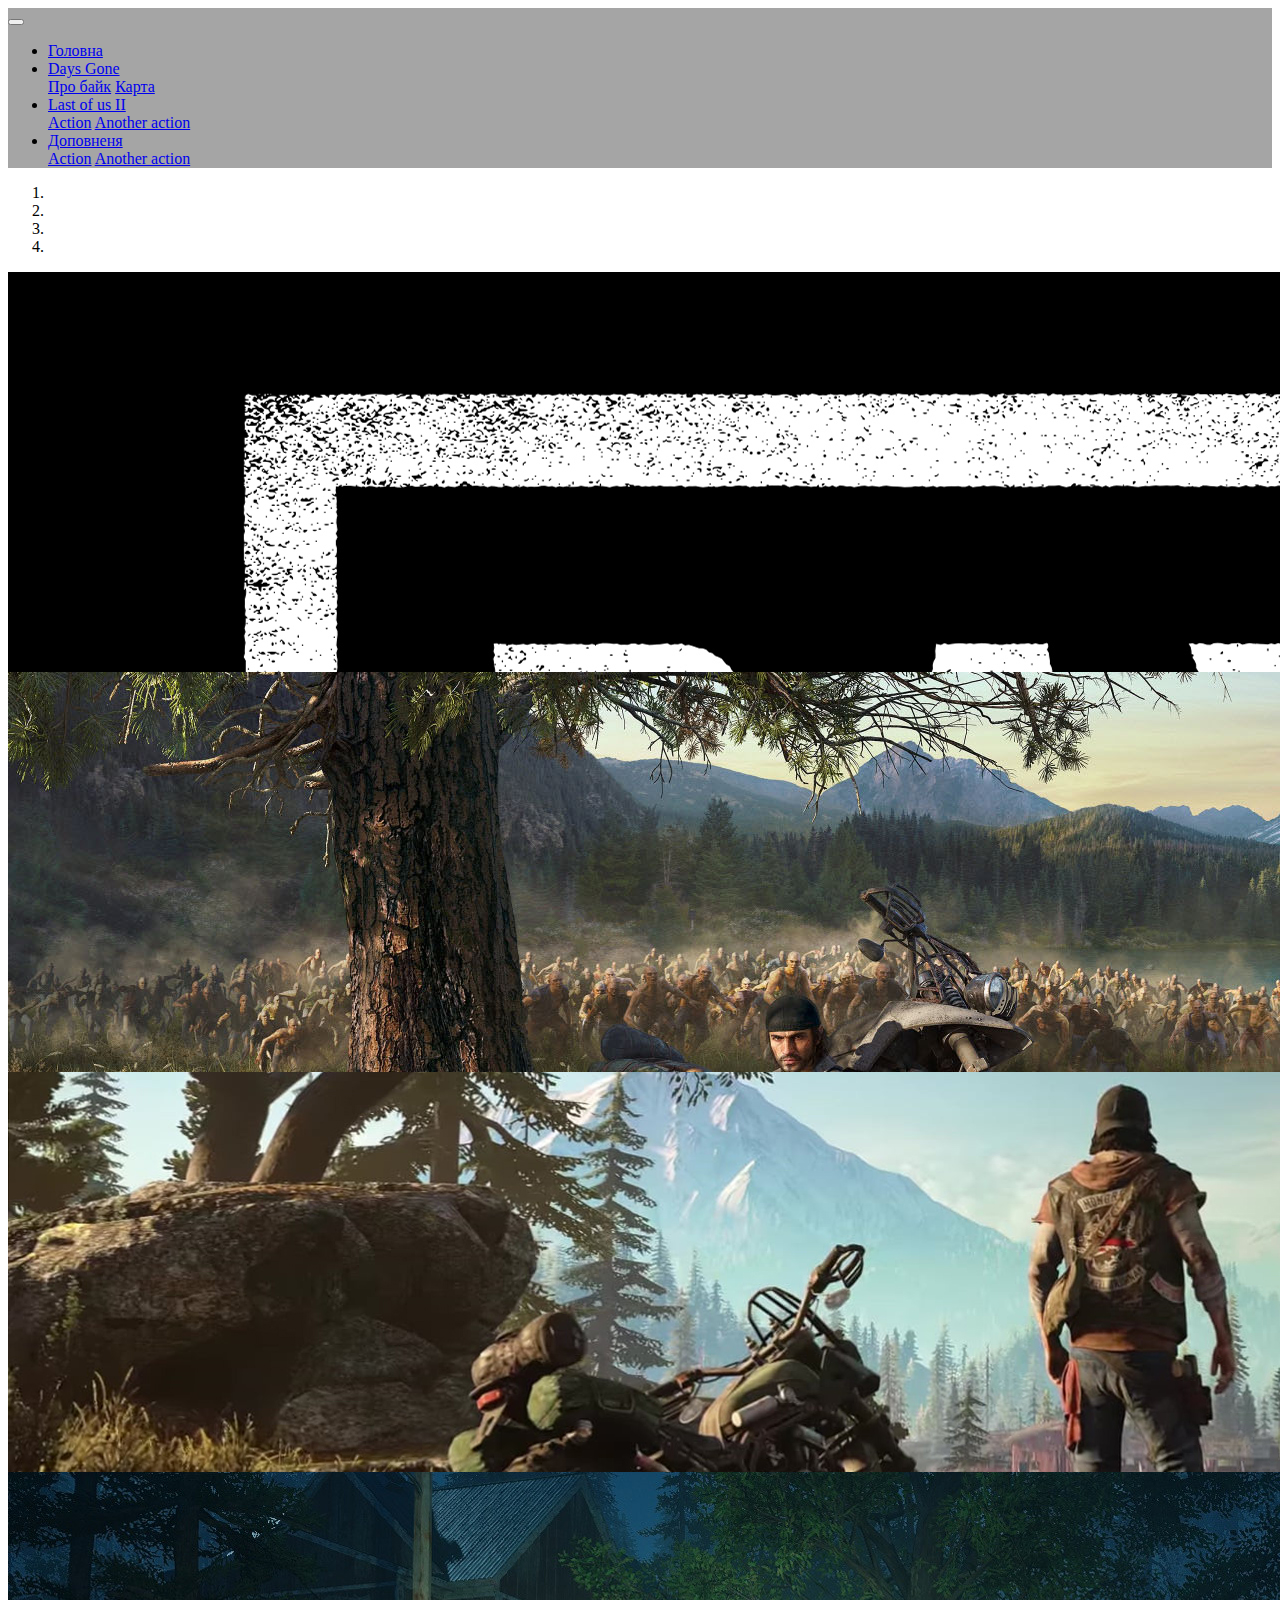
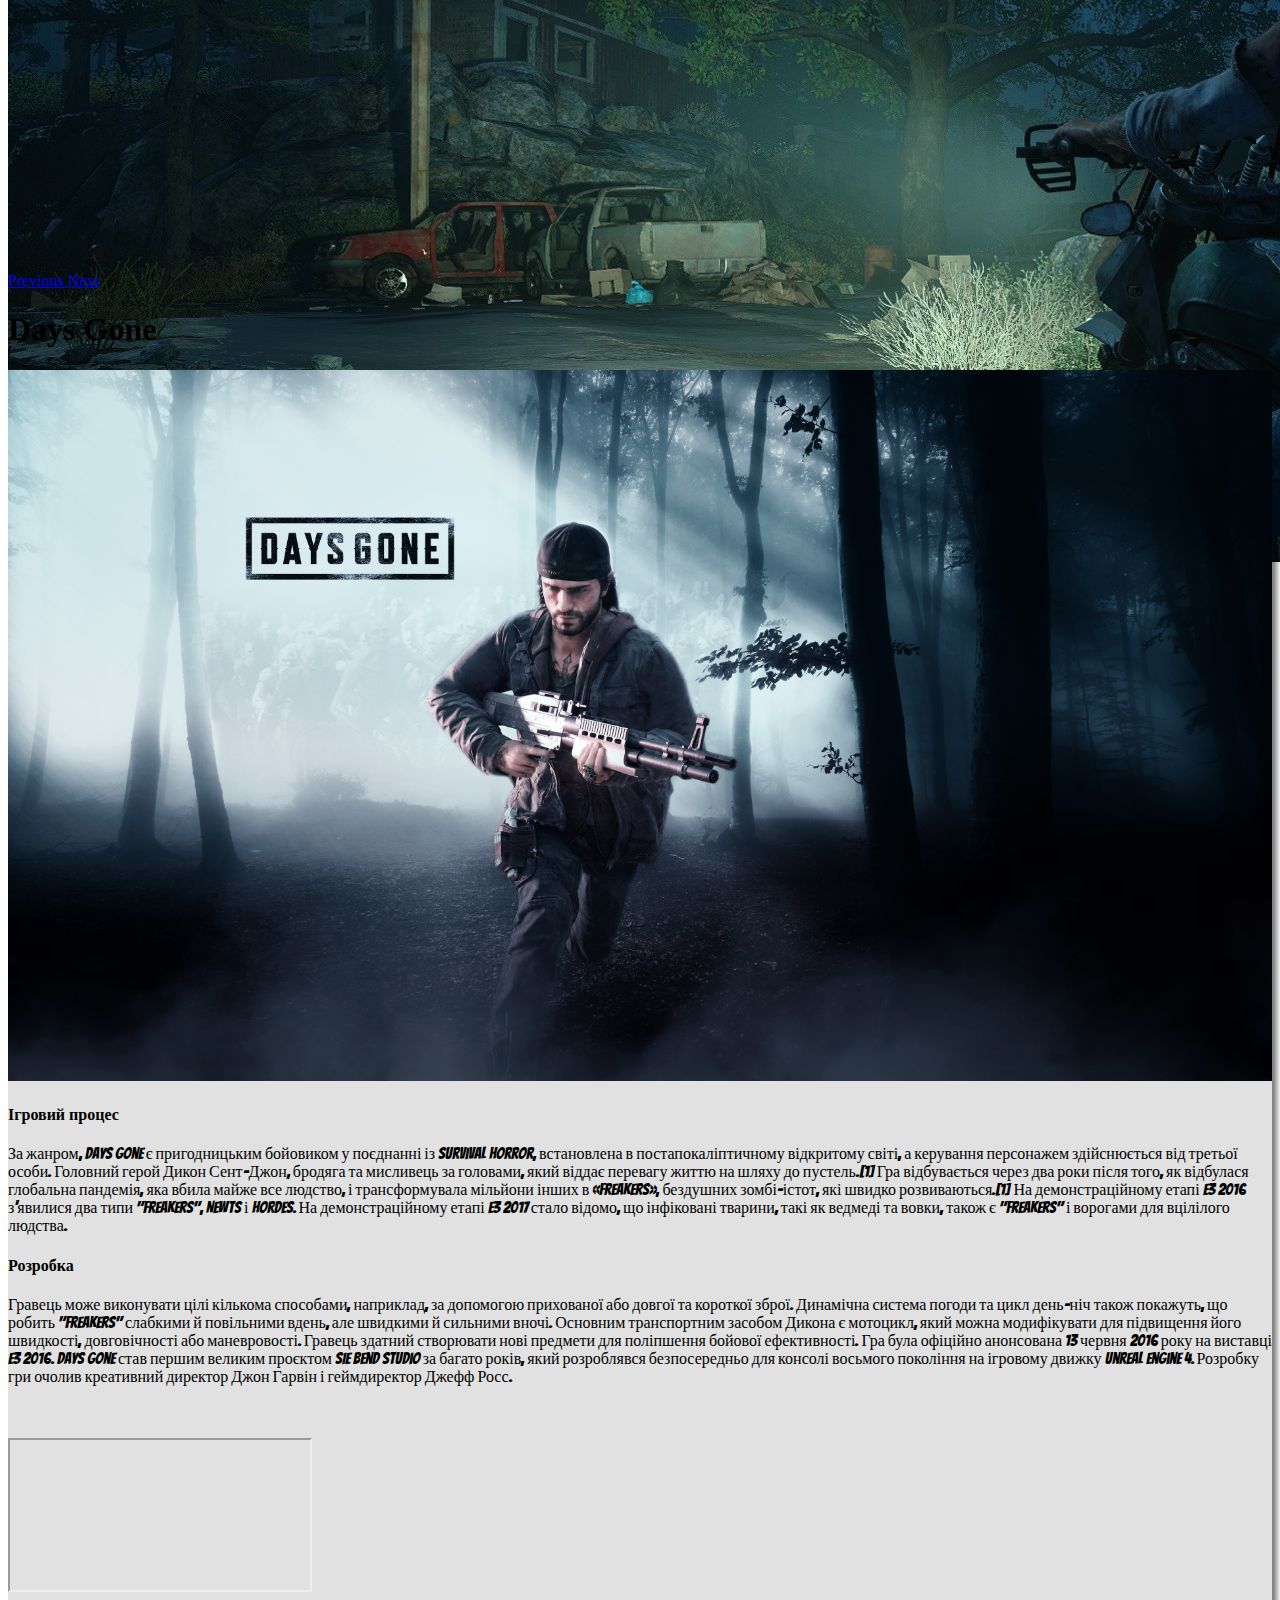
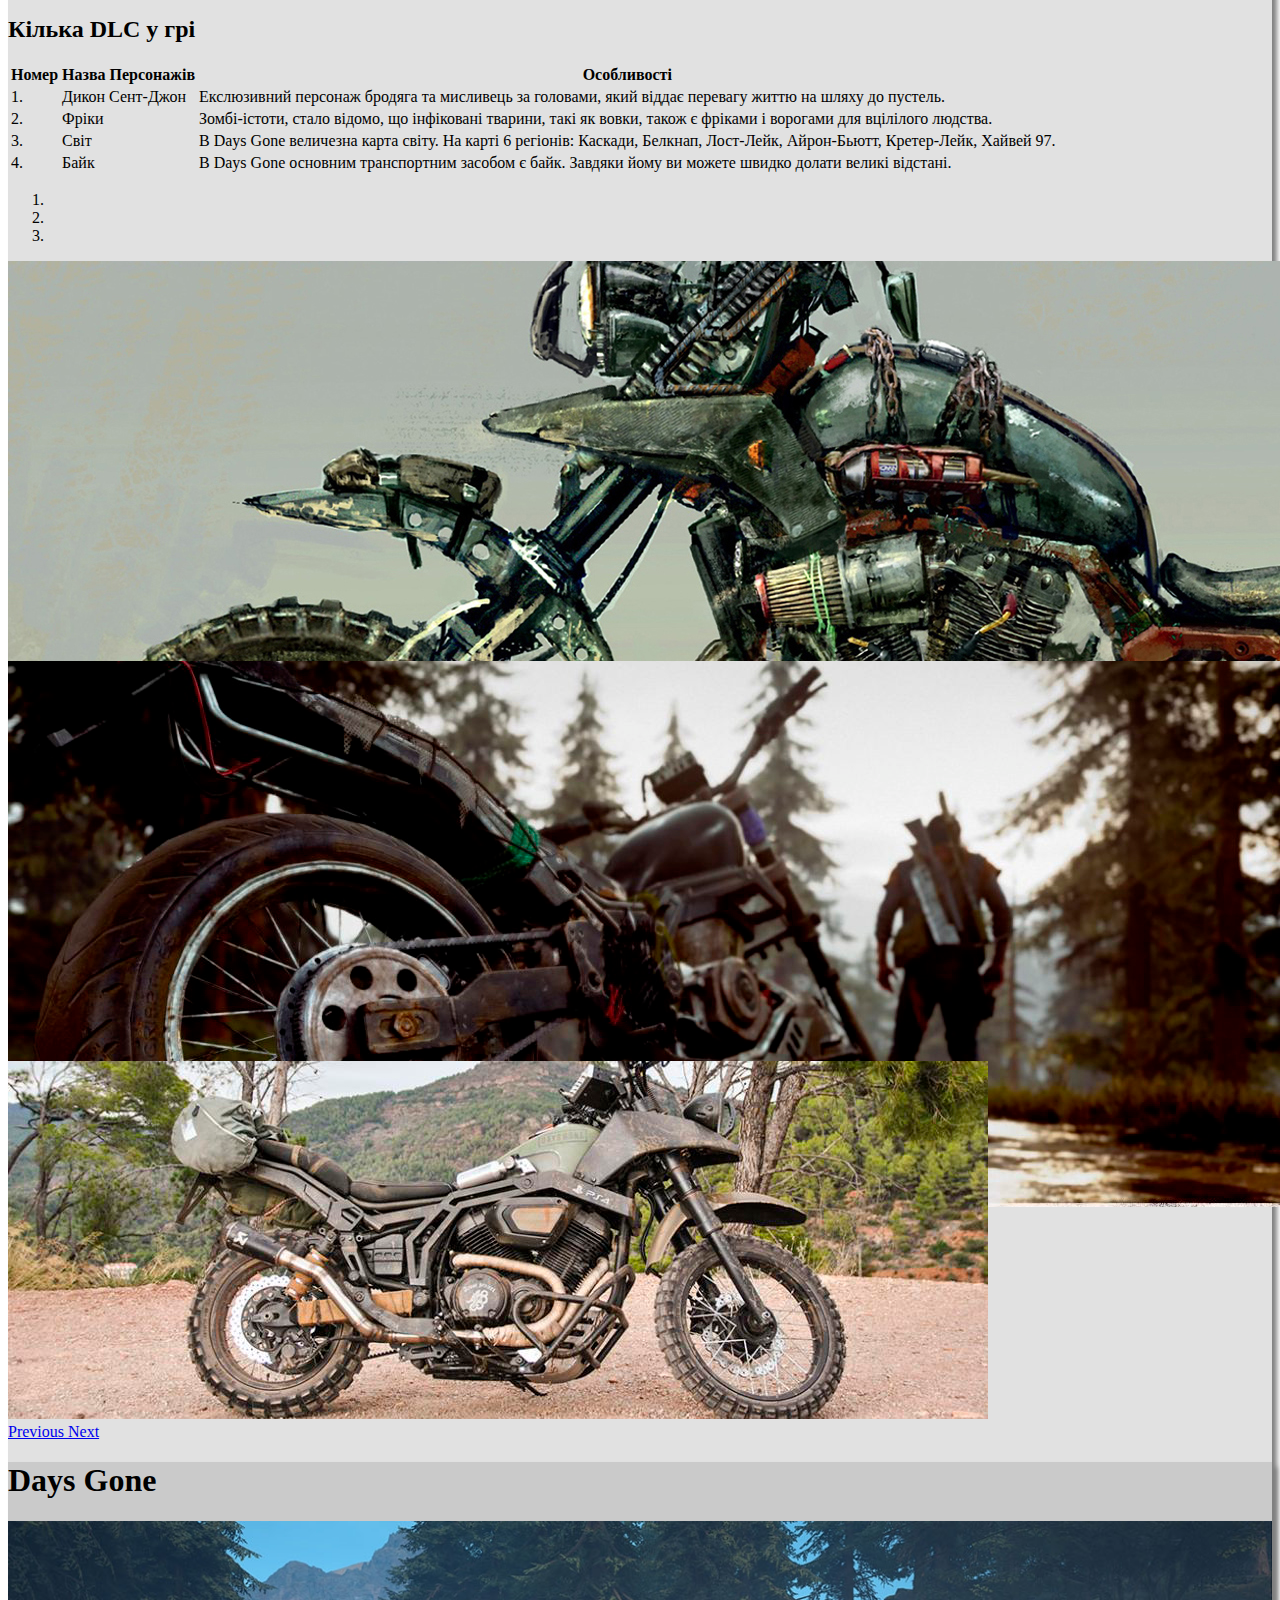
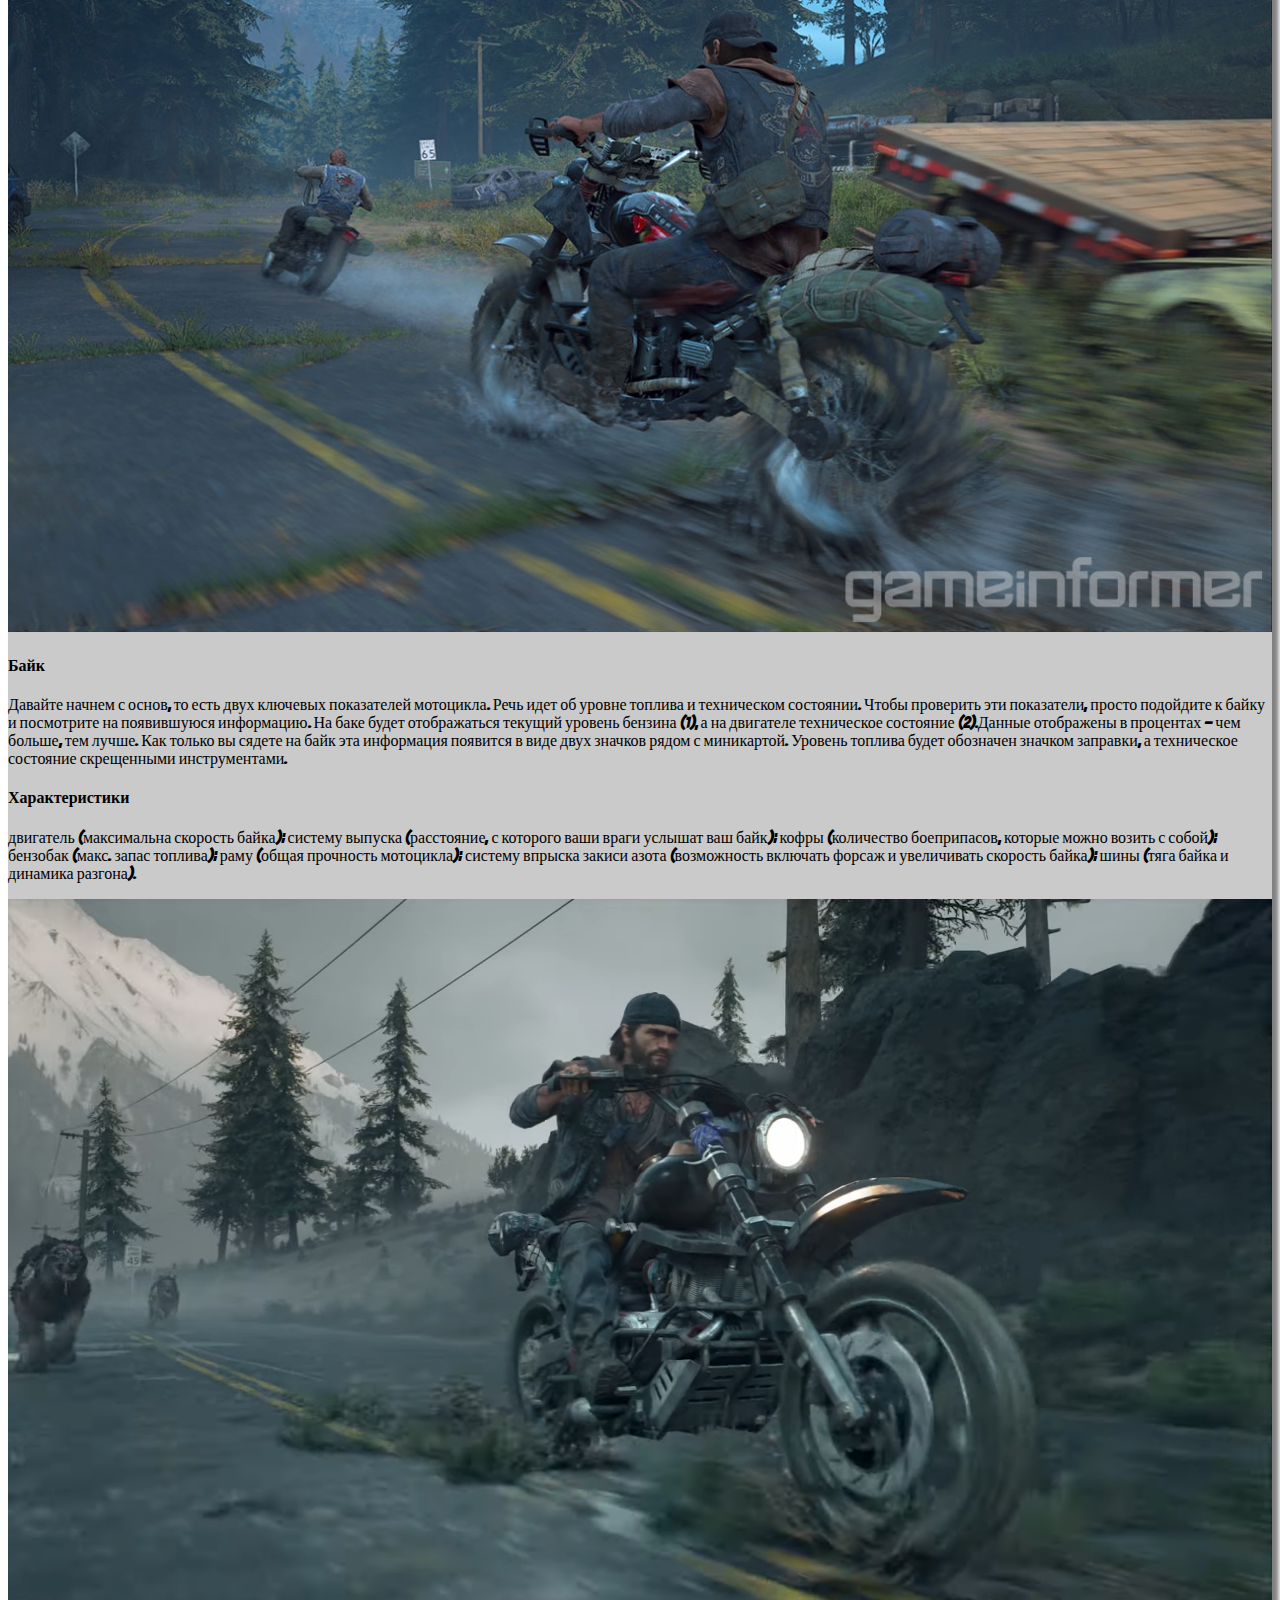
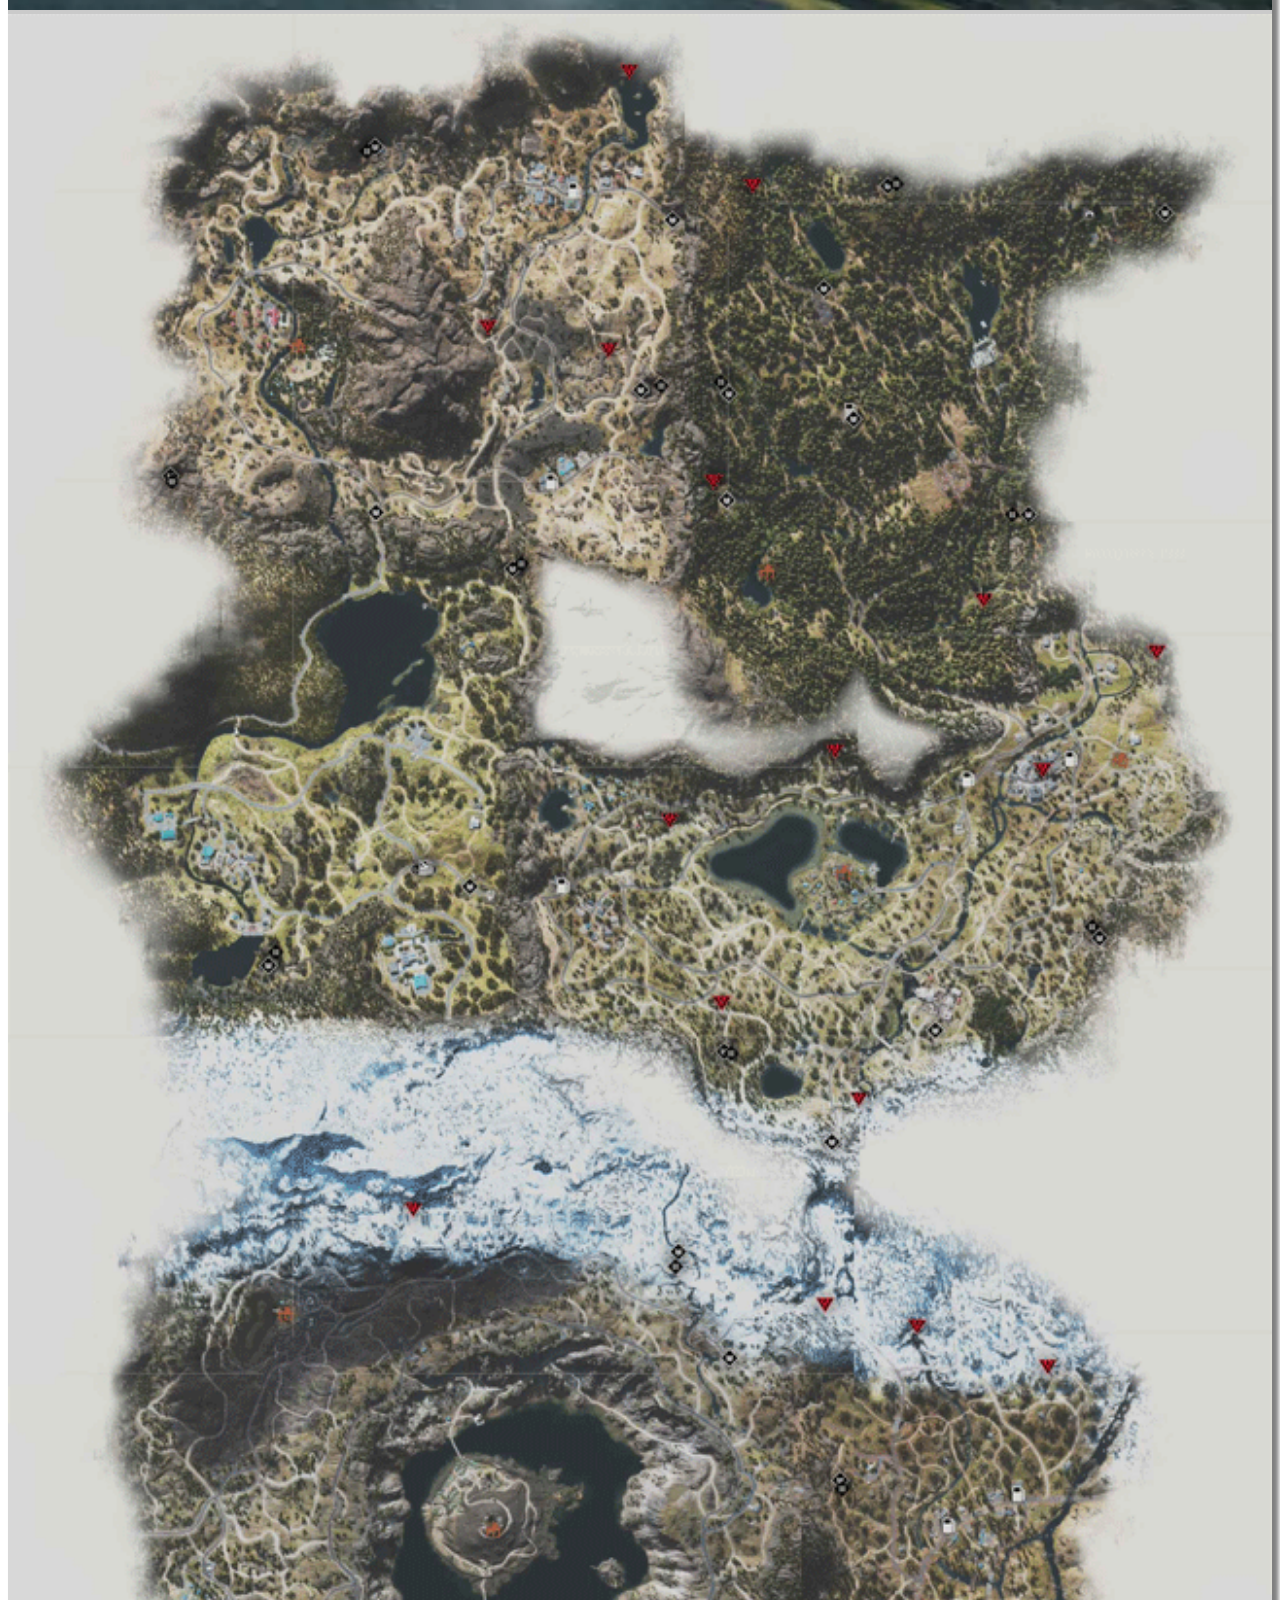
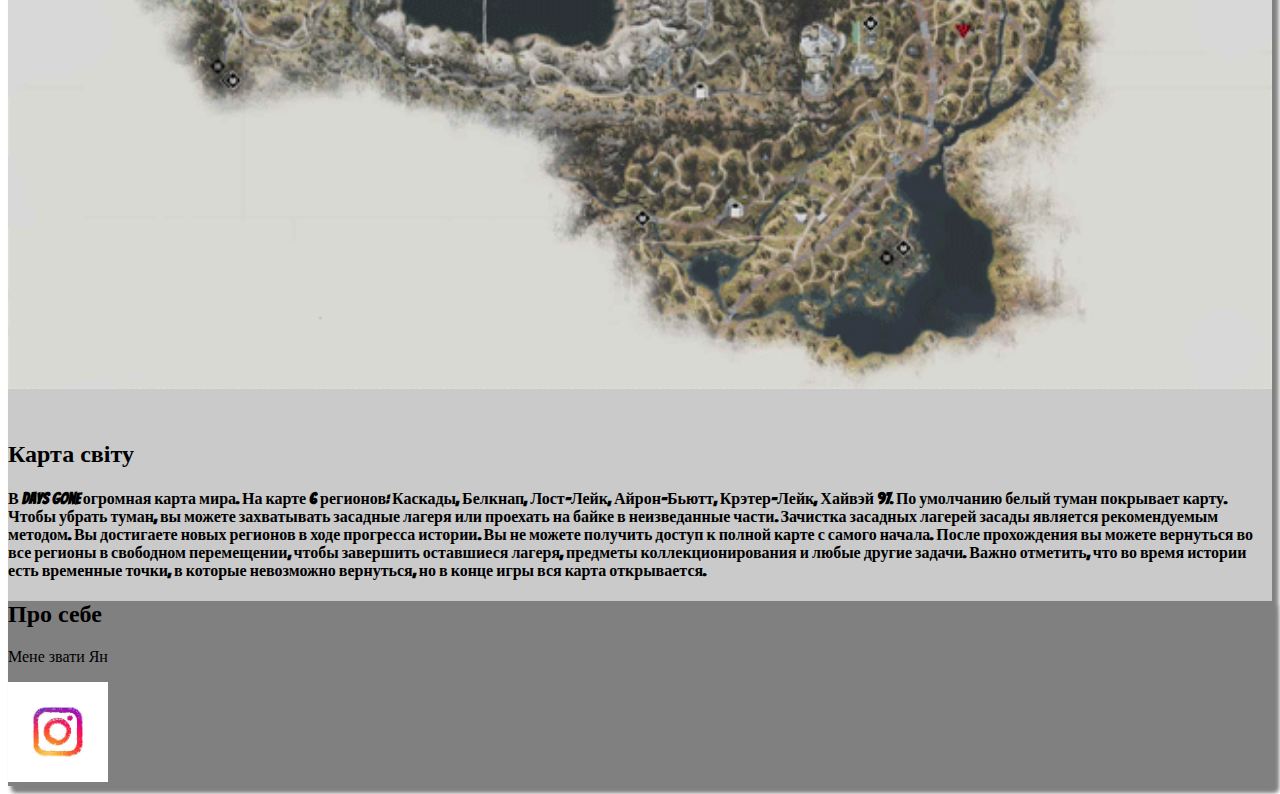
==== Days Gone.html @ 00266141 "wyere" ====
<!DOCTYPE html>
<html lang="uk">
<head>
    <meta charset="UTF-8">
    <meta name="viewport" content="width=device-width, initial-scale=1.0">
    <link rel="shortcut icon" href="yan.png" type="image/x-icon">
    <link rel="stylesheet" href="https://stackpath.bootstrapcdn.com/bootstrap/4.5.0/css/bootstrap.min.css" integrity="sha384-9aIt2nRpC12Uk9gS9baDl411NQApFmC26EwAOH8WgZl5MYYxFfc+NcPb1dKGj7Sk" crossorigin="anonymous">
    <link href="https://fonts.googleapis.com/css2?family=Bangers&display=swap" rel="stylesheet">
    <link rel="stylesheet" href="style.css">
    <title>Ігри SONY</title>
</head>
<body>
    <nav class="navbar navbar-expand-lg navbar-dark fixed-top">
        <button class="navbar-toggler" type="button" data-toggle="collapse" data-target="#navbarNav" aria-controls="navbarNav" aria-expanded="false" aria-label="Toggle navigation">
            <span class="navbar-toggler-icon"></span>
        </button>
        <div class="collapse navbar-collapse justify-content-center" id="navbarNav">
            <ul class="navbar-nav ">
                <li class="nav-item  dropdown">
                    <a href="index.html" class="nav-link">Головна</a>
                </li>

                <li class="nav-item dropdown">
                  <a class="nav-link dropdown-toggle active" href="Days Gone.html" id="navbarDropdown" role="button" data-toggle="dropdown" aria-haspopup="true" aria-expanded="false">
                    Days Gone
                  </a>
                  <div class="dropdown-menu" aria-labelledby="navbarDropdown">
                    <a class="dropdown-item active" href="Days Gone.html#history">Про байк</a>
                    <a class="dropdown-item" href="Days Gone.html#mapp">Карта</a>
                    <div class="dropdown-divider"></div>
                    
                  </div>
                </li> 

                <li class="nav-item dropdown">
                  <a class="nav-link dropdown-toggle" href="Last of us II.html" id="navbarDropdown" role="button" data-toggle="dropdown" aria-haspopup="true" aria-expanded="false">
                    Last of us II
                  </a>
                  <div class="dropdown-menu" aria-labelledby="navbarDropdown">
                    <a class="dropdown-item" href="#">Action</a>
                    <a class="dropdown-item" href="#">Another action</a>
                    <div class="dropdown-divider"></div>
                    
                  </div>
                </li> 
               

                <li class="nav-item dropdown">
                  <a class="nav-link dropdown-toggle" href="#" id="navbarDropdown" role="button" data-toggle="dropdown" aria-haspopup="true" aria-expanded="false">
                 Доповненя
                  </a>
                  <div class="dropdown-menu" aria-labelledby="navbarDropdown">
                    <a class="dropdown-item" href="#">Action</a>
                    <a class="dropdown-item" href="#">Another action</a>
                    <div class="dropdown-divider"></div>
                    
                  </div>
                </li> 
            </ul>
        </div>
    </nav>
    <div id="carouselExampleCaptions" class="carousel carousel-fade slide" data-ride="carousel">
        
        <ol class="carousel-indicators">
          <li data-target="#carouselExampleCaptions" data-slide-to="0" class="active"></li>
          <li data-target="#carouselExampleCaptions" data-slide-to="1"></li>
          <li data-target="#carouselExampleCaptions" data-slide-to="2"></li>
          <li data-target="#carouselExampleCaptions" data-slide-to="3"></li>
        </ol>
        <div class="carousel-inner ">
          <div class="carousel-item active" >
            <img src="5-5.jpg" class="d-block w-100" alt="...">
            <div class="carousel-caption d-none d-md-block">
              
              
            </div>
          </div>
          <div class="carousel-item" >
            <img src="1-1.jpg" class="d-block w-100" alt="...">
            <div class="carousel-caption d-none d-md-block">
              
              
            </div>
          </div>
          <div class="carousel-item" >
            <img src="2-2.jpg" class="d-block w-100" alt="...">
            <div class="carousel-caption d-none d-md-block">
              
              
            </div>
          </div>
          <div class="carousel-item" >
            <img src="4-4.jpg" class="d-block w-100" alt="...">
            <div class="carousel-caption d-none d-md-block">
              
              
            </div>
          </div>
          
            </div>
          </div>
        
        <a class="carousel-control-prev" href="#carouselExampleCaptions" role="button" data-slide="prev">
          <span class="carousel-control-prev-icon" aria-hidden="true"></span>
          <span class="sr-only">Previous</span>
        </a>
        <a class="carousel-control-next" href="#carouselExampleCaptions" role="button" data-slide="next">
          <span class="carousel-control-next-icon" aria-hidden="true"></span>
          <span class="sr-only">Next</span>
        </a>
      </div>
    </div>
    <div class="container">
      <div class="row">
          <div class="col text-center "><h1>Days Gone</h1></div>
      </div>
      <div class="row" id="History">
          <div class="col-lg-5"><img class="photo img-thumbnail" src="12.jpg" alt=""></div>
          <div class="col-lg-7"><h4>Ігровий процес</h4>
              <p class="yan">За жанром, Days Gone є пригодницьким бойовиком у поєднанні із survival horror, встановлена в постапокаліптичному відкритому світі, а керування персонажем здійснюється від третьої особи. Головний герой Дикон Сент-Джон, бродяга та мисливець за головами, який віддає перевагу життю на шляху до пустель.[1] Гра відбувається через два роки після того, як відбулася глобальна пандемія, яка вбила майже все людство, і трансформувала мільйони інших в «Freakers», бездушних зомбі-істот, які швидко розвиваються.[1] На демонстраційному етапі E3 2016 з'явилися два типи "Freakers", Newts і Hordes. На демонстраційному етапі E3 2017 стало відомо, що інфіковані тварини, такі як ведмеді та вовки, також є "Freakers" і ворогами для вцілілого людства.</p></div>
      </div>
      <div class="row" id="Volkswagen">
          <div class="col-lg-7"><h4>Розробка</h4>
                 <p class="yan">Гравець може виконувати цілі кількома способами, наприклад, за допомогою прихованої або довгої та короткої зброї. Динамічна система погоди та цикл день-ніч також покажуть, що робить "Freakers" слабкими й повільними вдень, але швидкими й сильними вночі. Основним транспортним засобом Дикона є мотоцикл, який можна модифікувати для підвищення його швидкості, довговічності або маневровості. Гравець здатний створювати нові предмети для поліпшення бойової ефективності. Гра була офіційно анонсована 13 червня 2016 року на виставці E3 2016. Days Gone став першим великим проєктом SIE Bend Studio за багато років, який розроблявся безпосередньо для консолі восьмого покоління на ігровому движку Unreal Engine 4. Розробку гри очолив креативний директор Джон Гарвін і геймдиректор Джефф Росс.</p></div>
          <div class="col-lg-5">
              <img class="photo img-thumbnail" src="16.png" alt="">
              </div>
      </div>
      <div class="row" id="Days-Gone">
        <div class="col-lg-6"><img class="img-fluid img-thumbnail img-thumbnail" src="3.png" alt=""></div>
        <div class="col-lg-6"><div class="embed-responsive embed-responsive-16by9">
            <iframe class="embed-responsiveitem" src="https://www.youtube.com/embed/FKtaOY9lMvM" allowfullscreen>
           </iframe>
           </div></div>
    </div>
    <div class="row">
      <div class="col"><h2>Кілька DLC у грі</h2>                 
<table class=" table-border table-hover table-dark table-striped table-sm">
<caption></caption>
  <thead class="">
      <tr>
          <th>Номер</th>
          <th>Назва Персонажів</th>
          <th>Особливості</th>
      </tr>
  </thead>
  <tbody class="">
      <tr>
          <td>1.</td>    
          <td>Дикон Сент-Джон</td>
          <td>Екслюзивний персонаж бродяга та мисливець за головами, який віддає перевагу життю на шляху до пустель.</td>
      </tr>
      <tr>
          <td>2.</td>    
          <td>Фріки</td>
          <td>Зомбі-істоти, стало відомо, що інфіковані тварини, такі як вовки, також є фріками і ворогами для вцілілого людства.</td>
      </tr>
      <tr>
          <td>3.</td>    
          <td>Світ</td>
          <td>В Days Gone величезна карта світу. На карті 6 регіонів: Каскади, Белкнап, Лост-Лейк, Айрон-Бьютт, Кретер-Лейк, Хайвей 97.</td>
      </tr>
      <tr>
          <td>4.</td>    
          <td>Байк</td>
          <td>В Days Gone основним транспортним засобом є байк. Завдяки йому ви можете швидко долати великі відстані.</td>
      </tr>
  </tbody>
</table>
</div>
</div>
<div id="carouselExampleCaption" class="carousel carousel-fade slide" data-ride="carousel">
        
  <ol class="carousel-indicators">
    <li data-target="#carouselExampleCaption" data-slide-to="0" class="active"></li>
    <li data-target="#carouselExampleCaption" data-slide-to="1"></li>
    <li data-target="#carouselExampleCaption" data-slide-to="2"></li>
  </ol>
  <div class="carousel-inner ">
    <div class="carousel-item active" >
      <img src="10-10.jpg" class="d-block w-100" alt="...">
      <div class="carousel-caption d-none d-md-block">
        
        
      </div>
    </div>
    <div class="carousel-item" >
      <img src="44.jpg" class="d-block w-100" alt="...">
      <div class="carousel-caption d-none d-md-block">
        
        
      </div>
    </div>
    <div class="carousel-item" >
      <img src="55.jpg" class="d-block w-100" alt="...">
      <div class="carousel-caption d-none d-md-block">
        
        
      </div>
    </div>
    
  
 
  </div>
  <a class="carousel-control-prev" href="#carouselExampleCaption" role="button" data-slide="prev">
    <span class="carousel-control-prev-icon" aria-hidden="true"></span>
    <span class="sr-only">Previous</span>
  </a>
  <a class="carousel-control-next" href="#carouselExampleCaption" role="button" data-slide="next">
    <span class="carousel-control-next-icon" aria-hidden="true"></span>
    <span class="sr-only">Next</span>
  </a>
</div>
<div class="container">
  <div class="row">
      <div class="col text-center "><h1>Days Gone</h1></div>
  </div>
  <div class="row" id="History">
      <div class="col-lg-5"><img class="photo img-thumbnail" src="66.jpg" alt=""></div>
      <div class="col-lg-7"><h4>Байк</h4>
          <p class="yan">Давайте начнем с основ, то есть двух ключевых показателей мотоцикла. Речь идет об уровне топлива и техническом состоянии. Чтобы проверить эти показатели, просто подойдите к байку и посмотрите на появившуюся информацию. На баке будет отображаться текущий уровень бензина (1), а на двигателе техническое состояние (2).Данные отображены в процентах — чем больше, тем лучше. Как только вы сядете на байк эта информация появится в виде двух значков рядом с миникартой. Уровень топлива будет обозначен значком заправки, а техническое состояние скрещенными инструментами.</p></div>
  </div>
  <div class="row" id="Volkswagen">
      <div class="col-lg-7"><h4>Характеристики</h4>
             <p class="yan">двигатель (максимальна скорость байка);
              систему выпуска (расстояние, с которого ваши враги услышат ваш байк);
              кофры (количество боеприпасов, которые можно возить с собой);
              бензобак (макс. запас топлива);
              раму (общая прочность мотоцикла);
              систему впрыска закиси азота (возможность включать форсаж и увеличивать скорость байка);
              шины (тяга байка и динамика разгона).</p></div>
      <div class="col-lg-5">
          <img class="photo img-thumbnail" src="77.jpg" alt="">
          </div>
<div class="row">
  <div class="col-md-6"><div class="col" id="mapp"><img class="photo img-thumbnail" src="map.png" alt=""></div></div>
 
    <div class="col-md-6 goga"><h2>Карта світу</h2><h4 class="yan">В Days Gone огромная карта мира. На карте 6 регионов: Каскады, Белкнап, Лост-Лейк, Айрон-Бьютт, Крэтер-Лейк, Хайвэй 97. По умолчанию белый туман покрывает карту. Чтобы убрать туман, вы можете захватывать засадные лагеря или проехать на байке в неизведанные части. Зачистка засадных лагерей засады является рекомендуемым методом. Вы достигаете новых регионов в ходе прогресса истории. Вы не можете получить доступ к полной карте с самого начала. После прохождения вы можете вернуться во все регионы в свободном перемещении, чтобы завершить оставшиеся лагеря, предметы коллекционирования и любые другие задачи. Важно отметить, что во время истории есть временные точки, в которые невозможно вернуться, но в конце игры вся карта открывается. </h4></div>
  </div>
  
  <div class="container-fluid goga2">
    <div class="container">
      <div class="row">
        <div class="col-6">
          <h2>Про себе</h2> <p>Мене звати Ян</p>
  
  
  
  
  
        </div>
        <div class="col-6">
          <a href="https://www.instagram.com/yan.yasinitskiy/"><img src="1233.jpg" height="100px" alt="" class="hoha"></a>
        </div>
      </div>
    </div>
  </div>






    <script src="https://code.jquery.com/jquery-3.5.1.slim.min.js" integrity="sha384-DfXdz2htPH0lsSSs5nCTpuj/zy4C+OGpamoFVy38MVBnE+IbbVYUew+OrCXaRkfj" crossorigin="anonymous"></script>
<script src="https://cdn.jsdelivr.net/npm/popper.js@1.16.0/dist/umd/popper.min.js" integrity="sha384-Q6E9RHvbIyZFJoft+2mJbHaEWldlvI9IOYy5n3zV9zzTtmI3UksdQRVvoxMfooAo" crossorigin="anonymous"></script>
<script src="https://stackpath.bootstrapcdn.com/bootstrap/4.5.0/js/bootstrap.min.js" integrity="sha384-OgVRvuATP1z7JjHLkuOU7Xw704+h835Lr+6QL9UvYjZE3Ipu6Tp75j7Bh/kR0JKI" crossorigin="anonymous"></script>
</body>
</html>
---- style.css ----
@media only screen and (min-width: 668px) {
    .carousel-item{
        max-height: 400px;
    }
}
nav{
    background-color: rgba(128, 128, 128, 0.705);
}
.photo{
    width: 100%;
    font-family: 'Bangers', cursive;
}
.container{
    background-color: rgba(128, 128, 128, 0.24);
    box-shadow: gray 5px 5px 5px;
}
.goga{
    margin-top: 3rem;
}
.goga2{
    background-color: grey;
}
.yan{
    font-family: 'Bangers', cursive;
}
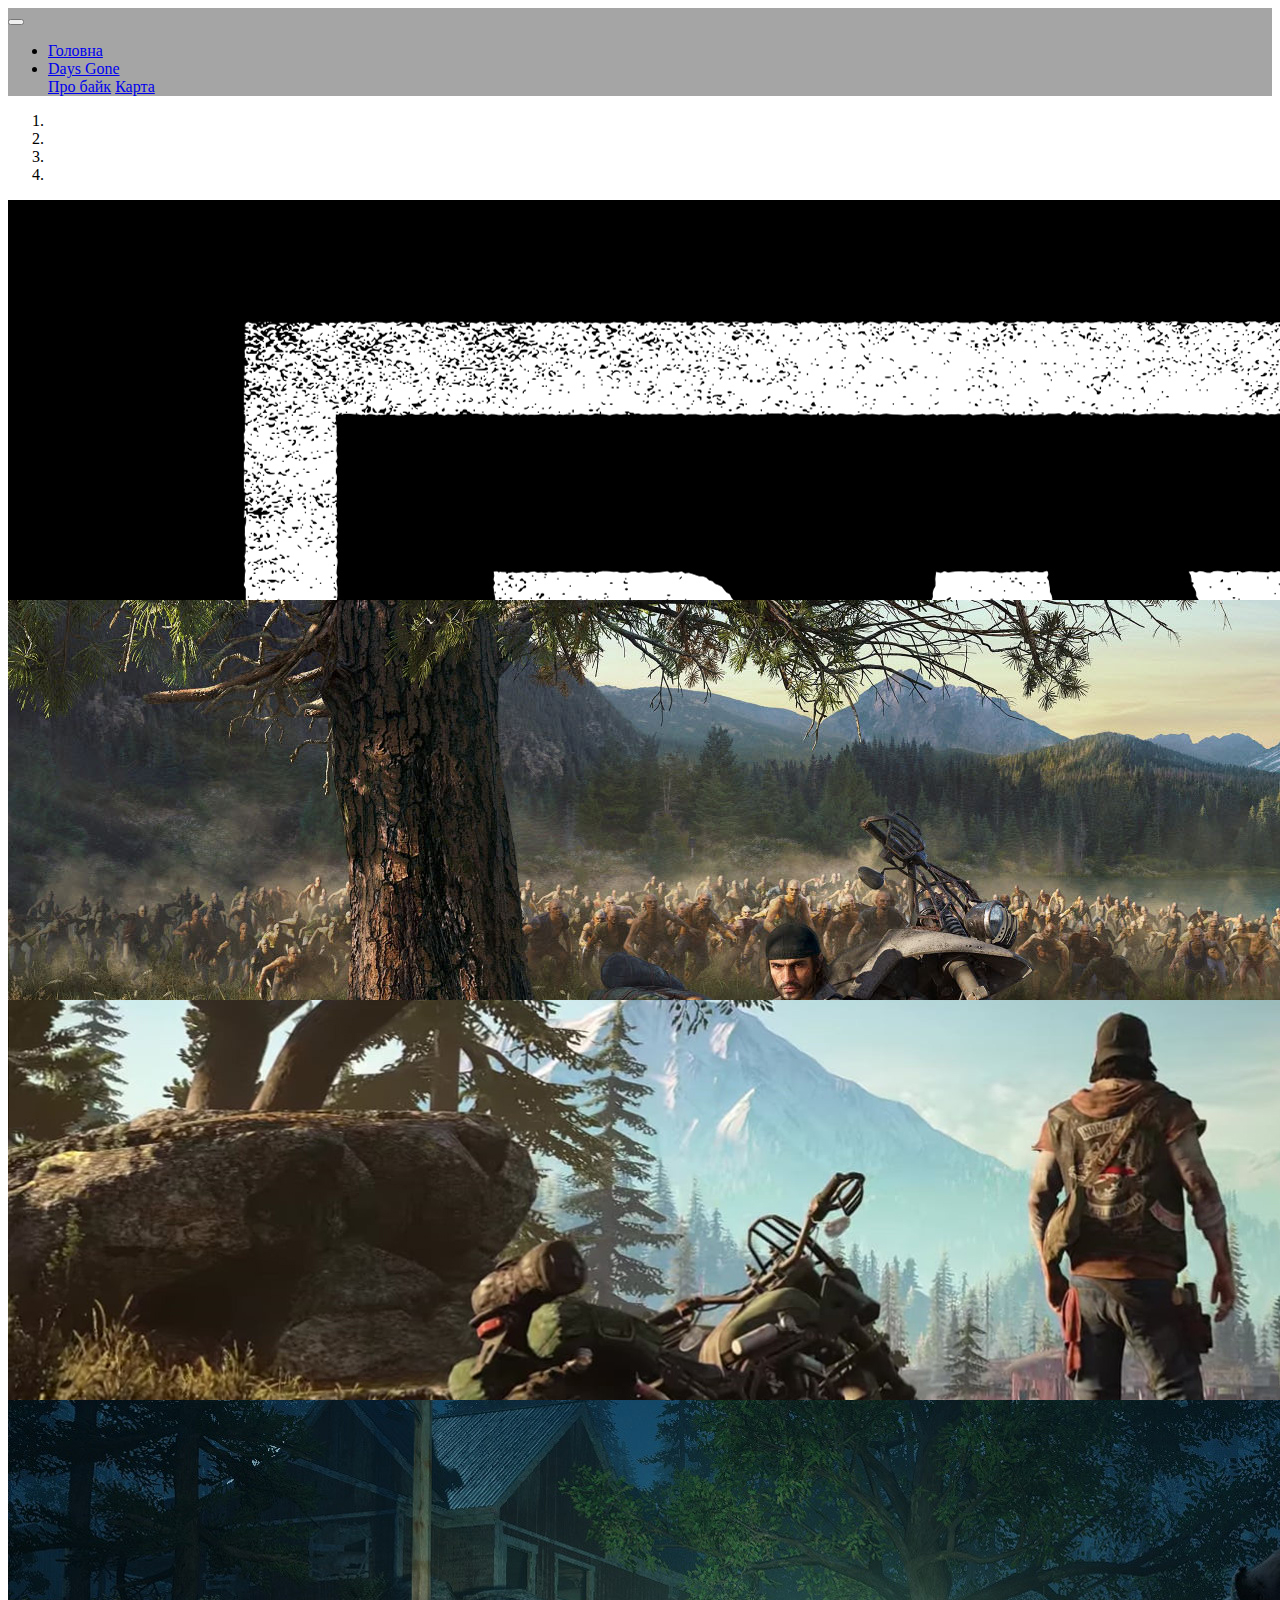
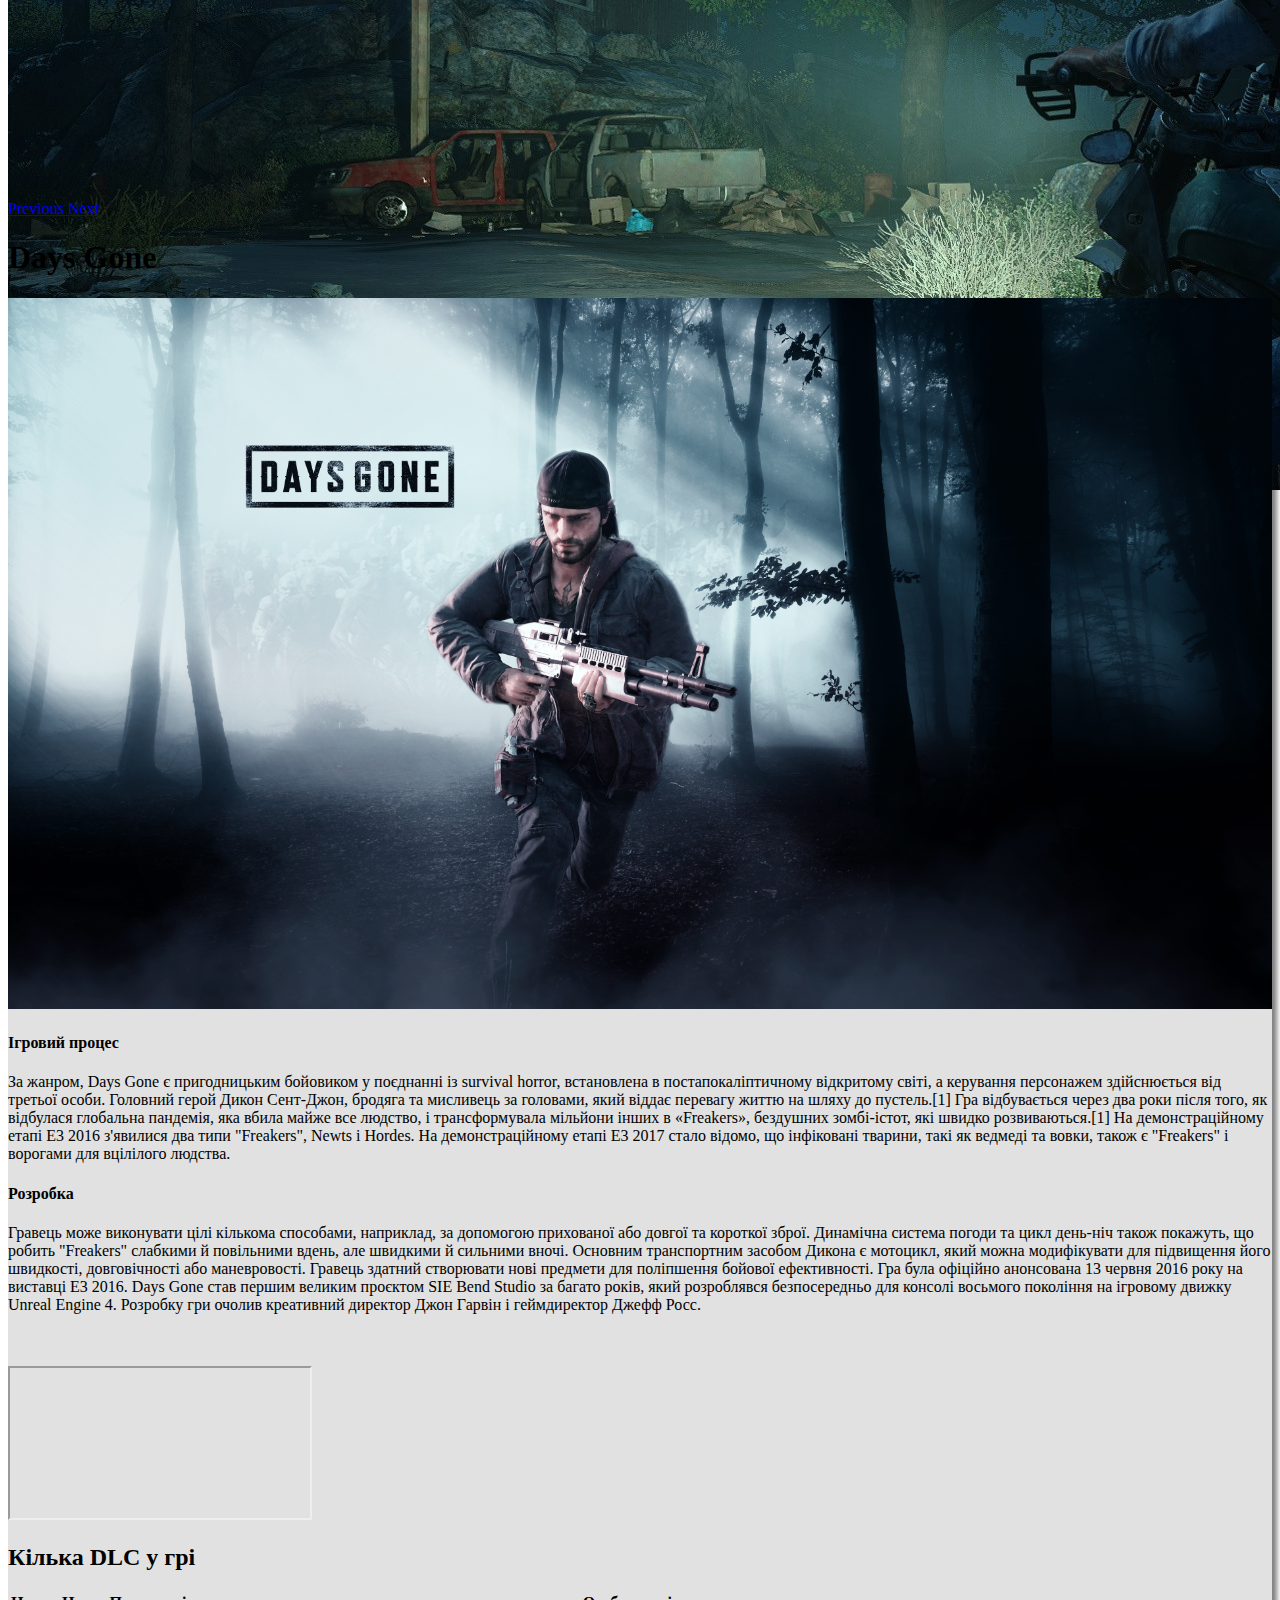
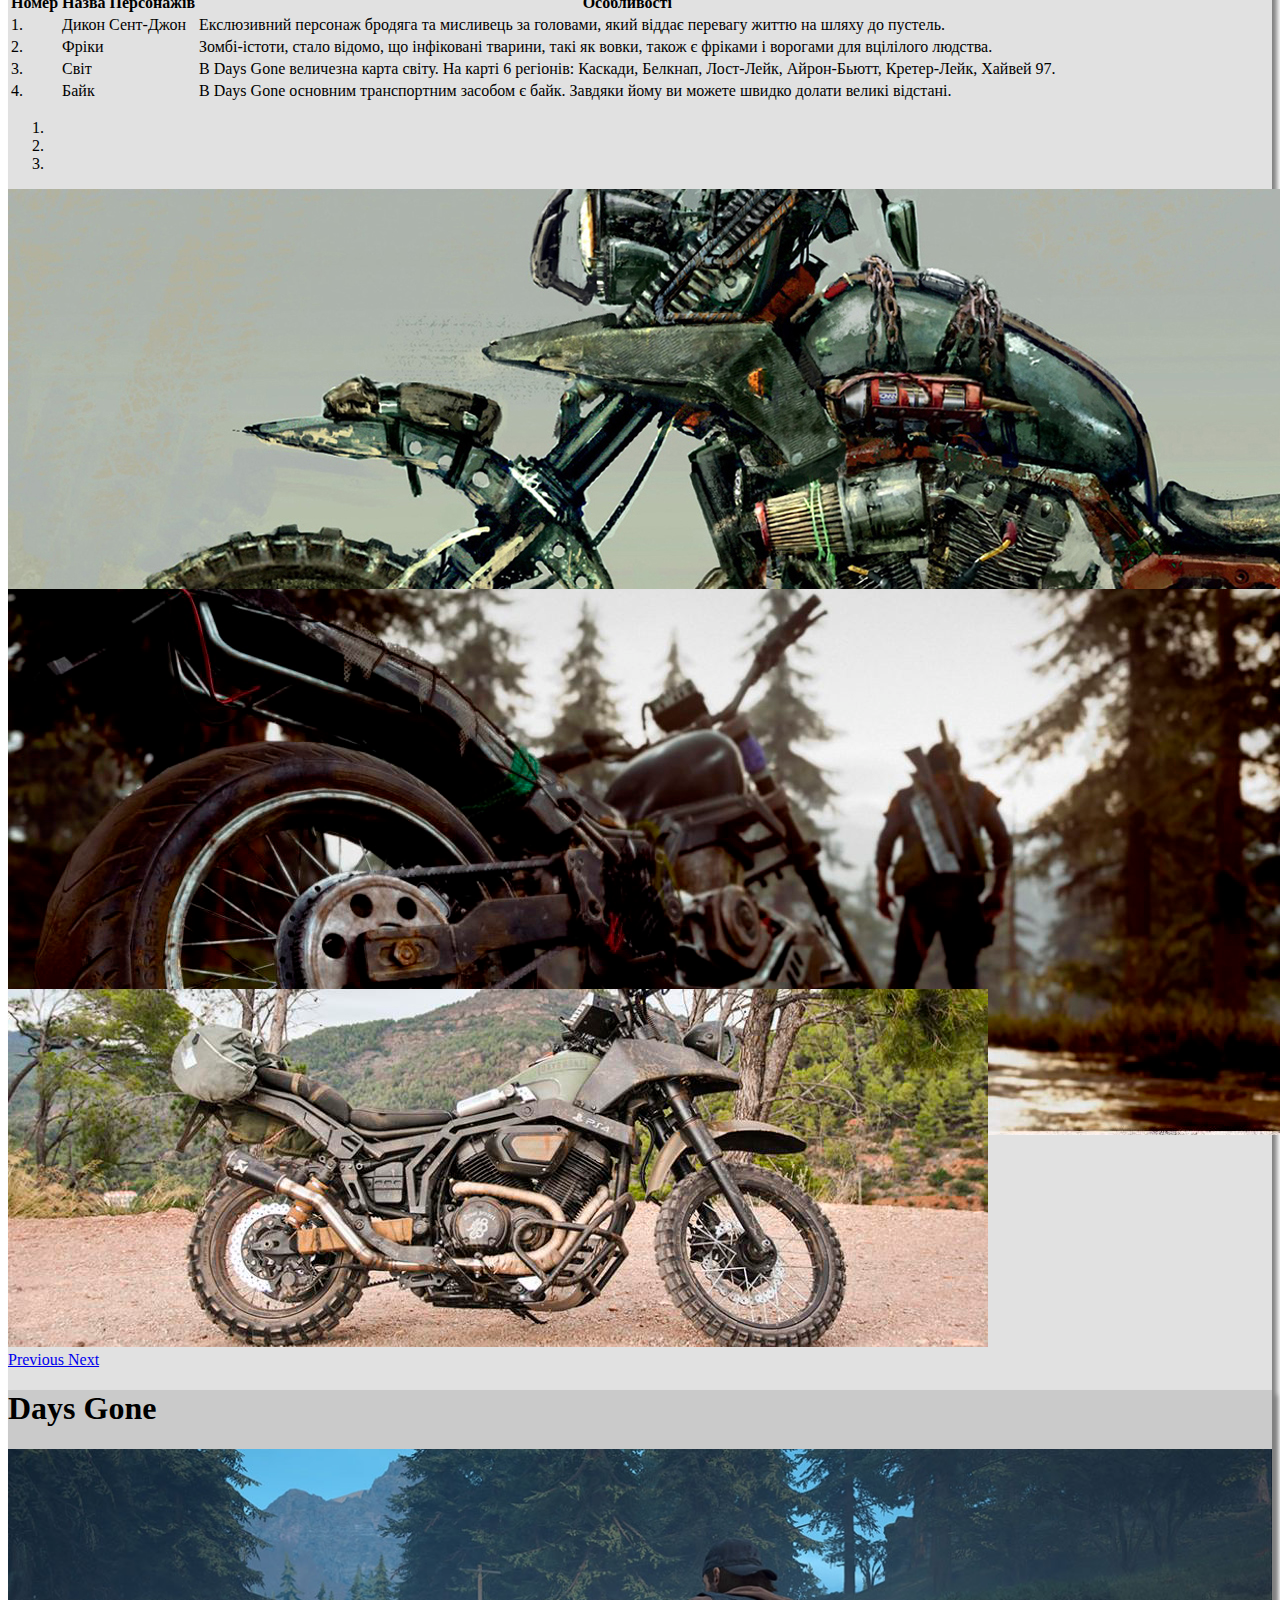
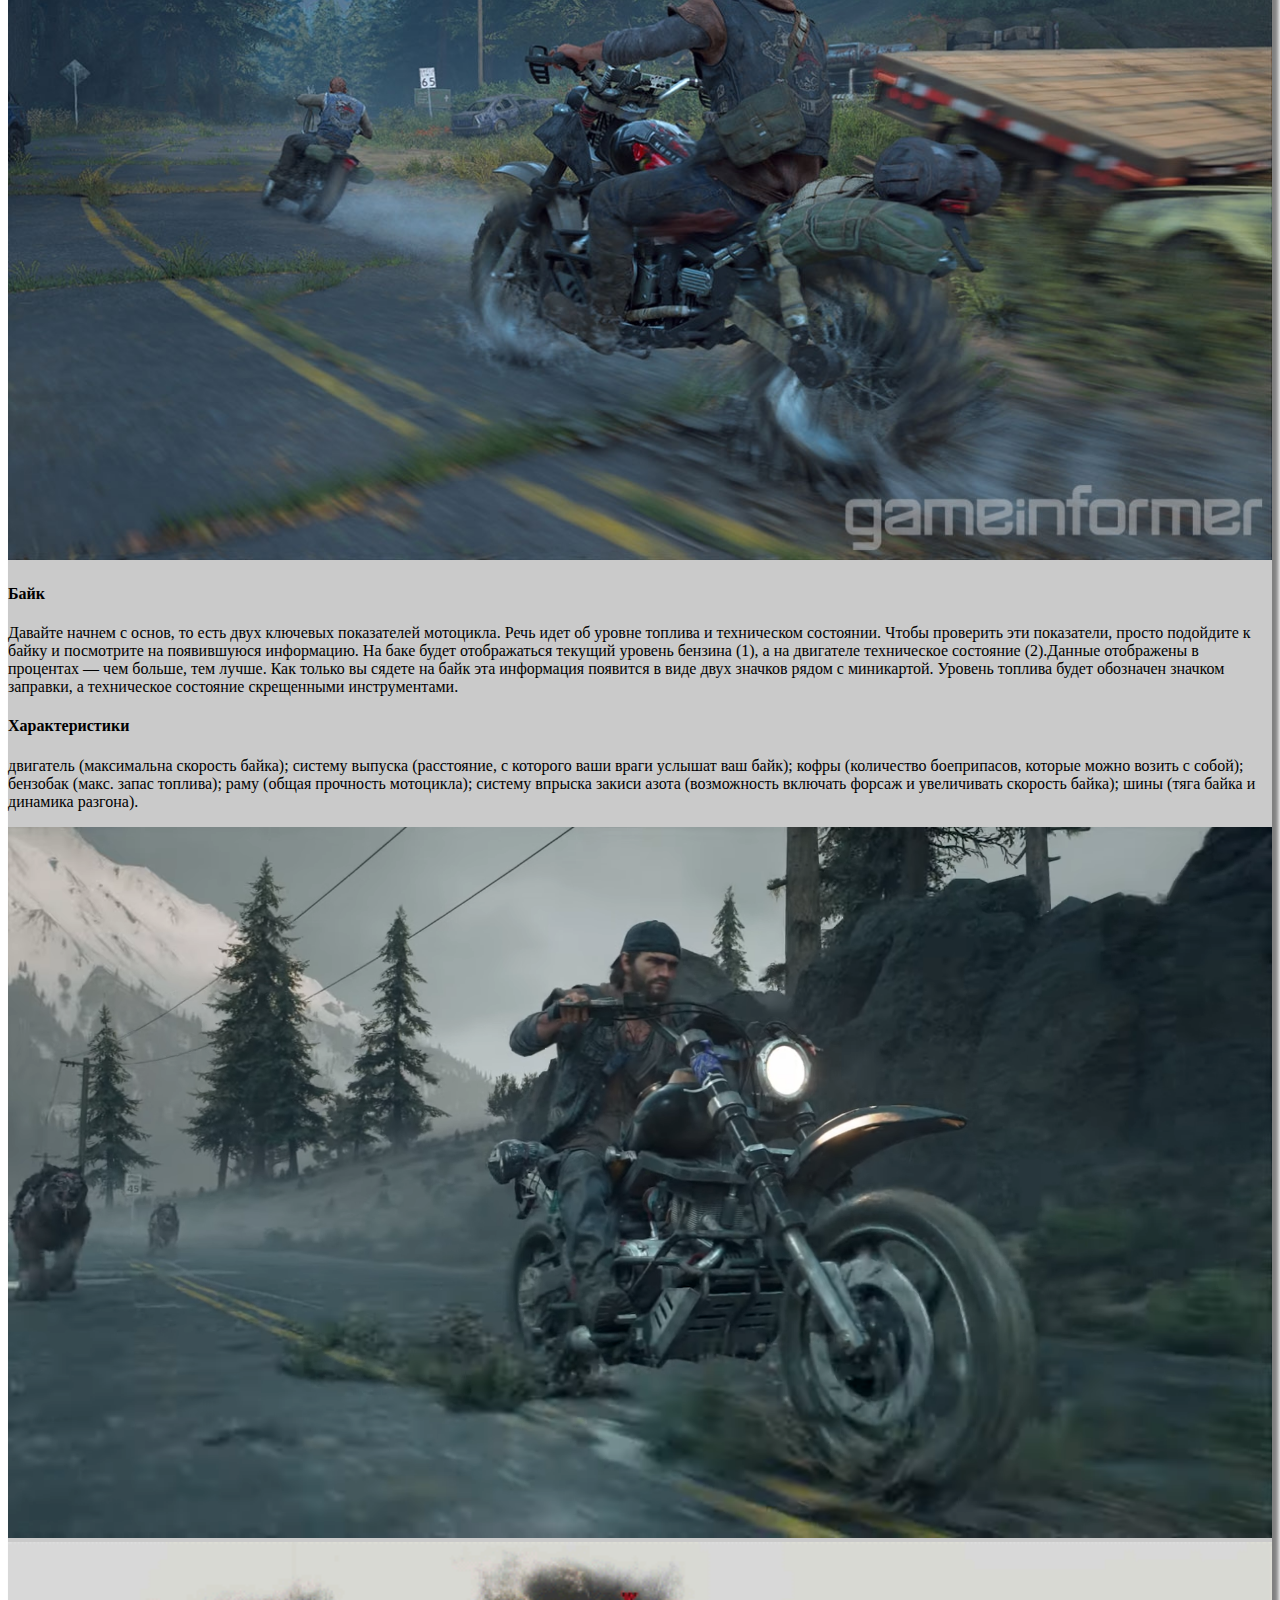
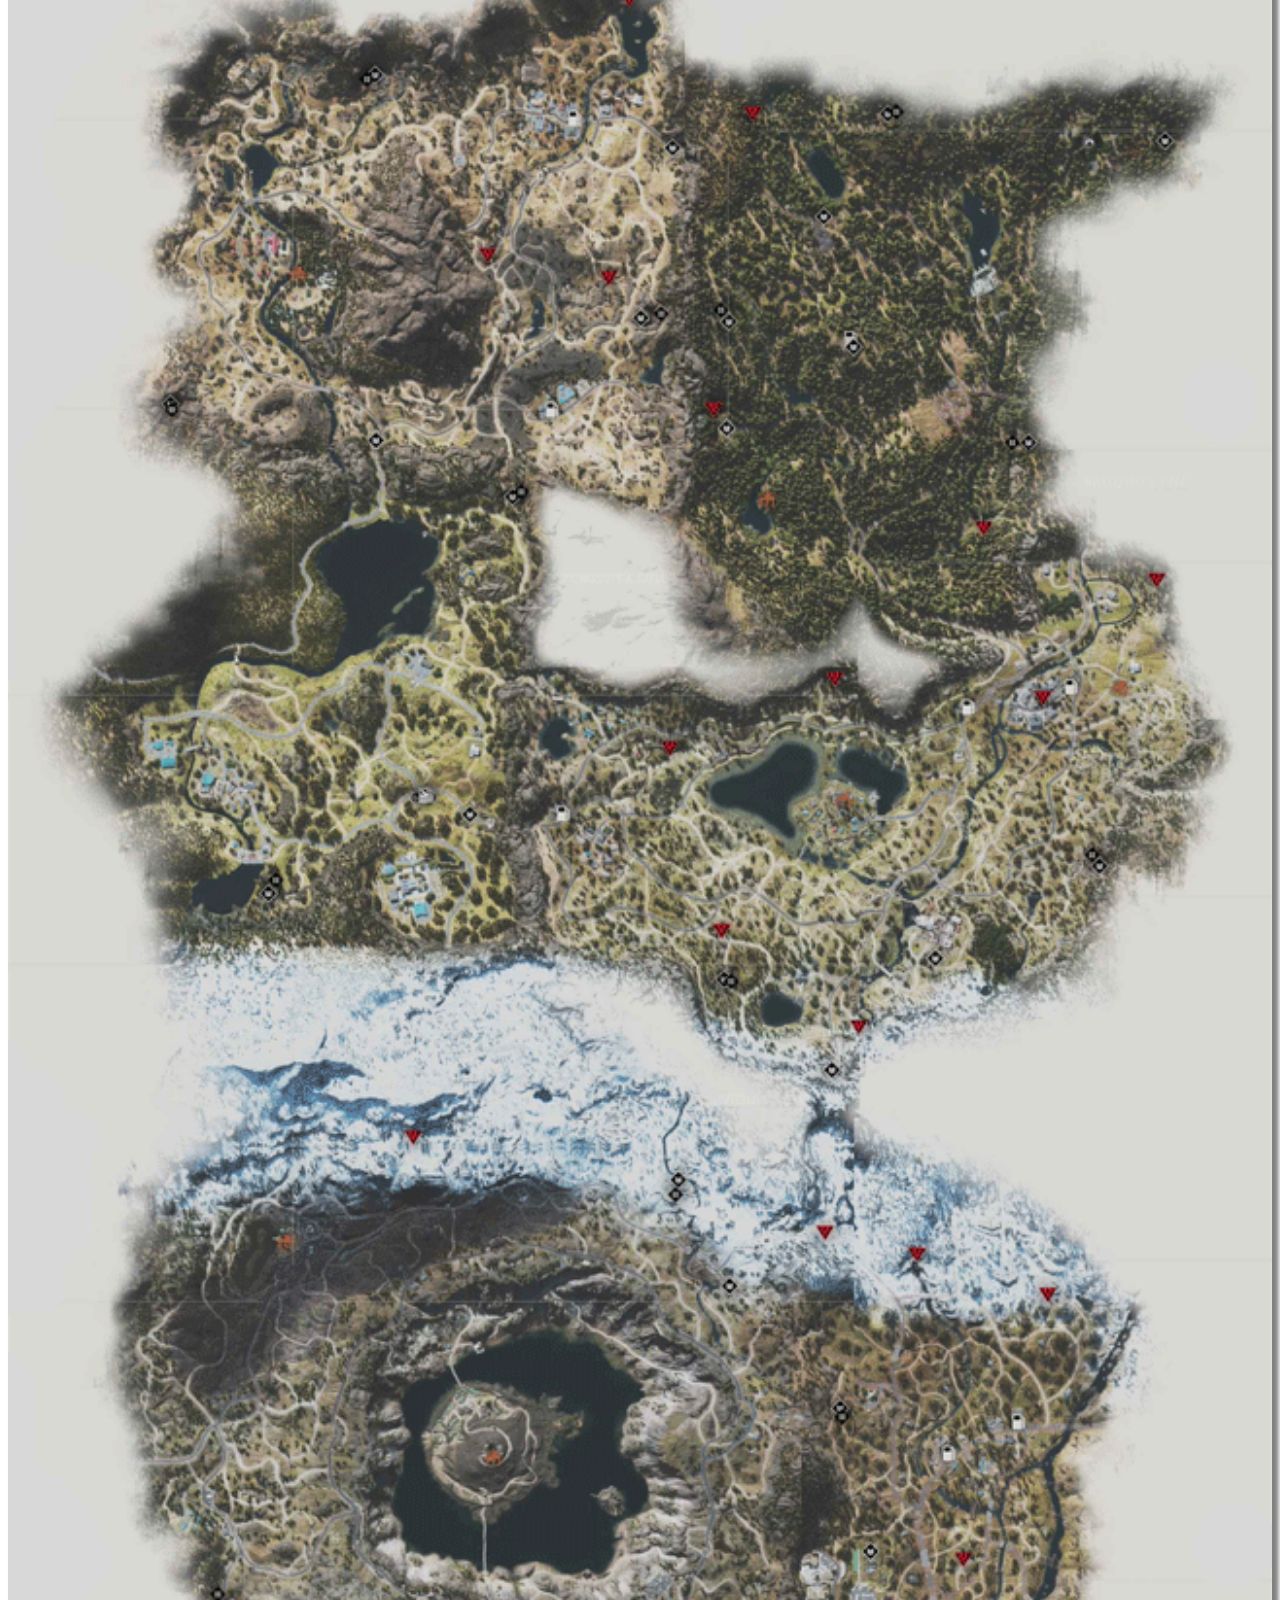
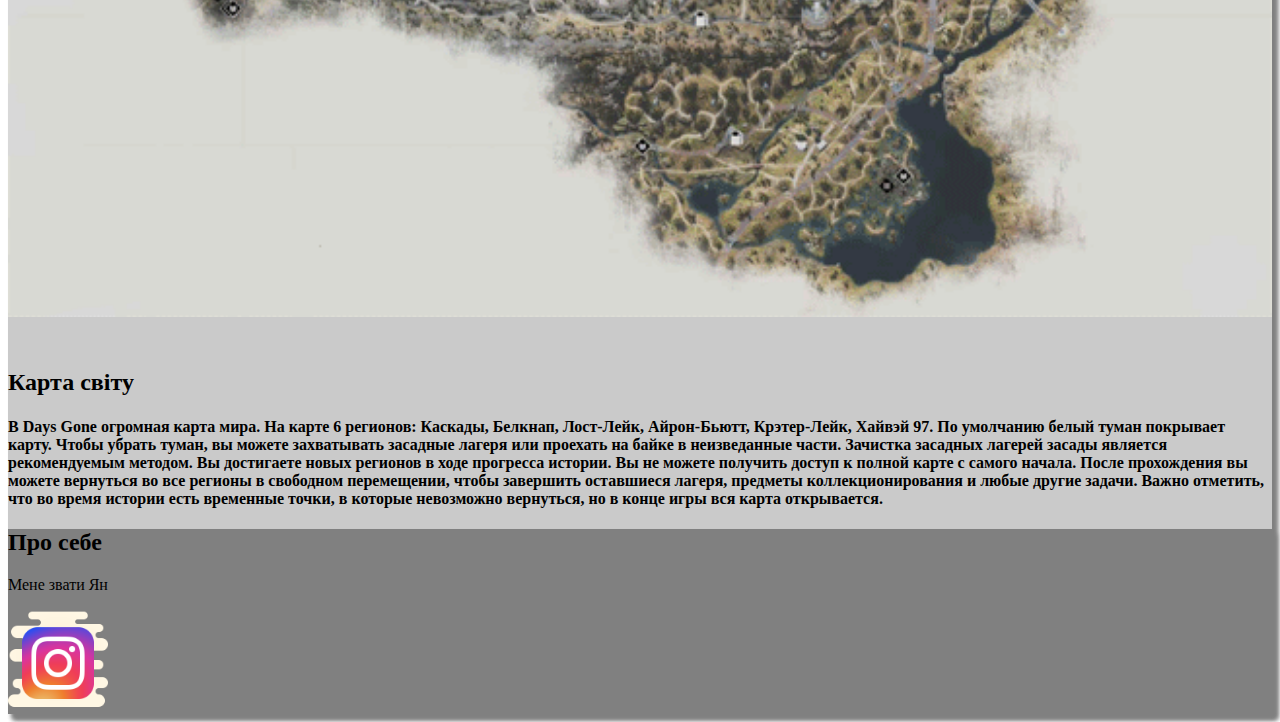
==== commit 914d606e: "asfasadg" ====
--- a/Days Gone.html
+++ b/Days Gone.html
@@ -5,7 +5,7 @@
     <meta name="viewport" content="width=device-width, initial-scale=1.0">
     <link rel="shortcut icon" href="yan.png" type="image/x-icon">
     <link rel="stylesheet" href="https://stackpath.bootstrapcdn.com/bootstrap/4.5.0/css/bootstrap.min.css" integrity="sha384-9aIt2nRpC12Uk9gS9baDl411NQApFmC26EwAOH8WgZl5MYYxFfc+NcPb1dKGj7Sk" crossorigin="anonymous">
-    <link href="https://fonts.googleapis.com/css2?family=Bangers&display=swap" rel="stylesheet">
+    <link href="https://fonts.googleapis.com/css2?family=Oswald&display=swap" rel="stylesheet">
     <link rel="stylesheet" href="style.css">
     <title>Ігри SONY</title>
 </head>
@@ -25,37 +25,14 @@
                     Days Gone
                   </a>
                   <div class="dropdown-menu" aria-labelledby="navbarDropdown">
-                    <a class="dropdown-item active" href="Days Gone.html#history">Про байк</a>
+                    <a class="dropdown-item active" href="Days Gone.html#moto">Про байк</a>
                     <a class="dropdown-item" href="Days Gone.html#mapp">Карта</a>
                     <div class="dropdown-divider"></div>
                     
                   </div>
                 </li> 
 
-                <li class="nav-item dropdown">
-                  <a class="nav-link dropdown-toggle" href="Last of us II.html" id="navbarDropdown" role="button" data-toggle="dropdown" aria-haspopup="true" aria-expanded="false">
-                    Last of us II
-                  </a>
-                  <div class="dropdown-menu" aria-labelledby="navbarDropdown">
-                    <a class="dropdown-item" href="#">Action</a>
-                    <a class="dropdown-item" href="#">Another action</a>
-                    <div class="dropdown-divider"></div>
-                    
-                  </div>
-                </li> 
-               
-
-                <li class="nav-item dropdown">
-                  <a class="nav-link dropdown-toggle" href="#" id="navbarDropdown" role="button" data-toggle="dropdown" aria-haspopup="true" aria-expanded="false">
-                 Доповненя
-                  </a>
-                  <div class="dropdown-menu" aria-labelledby="navbarDropdown">
-                    <a class="dropdown-item" href="#">Action</a>
-                    <a class="dropdown-item" href="#">Another action</a>
-                    <div class="dropdown-divider"></div>
-                    
-                  </div>
-                </li> 
+                
             </ul>
         </div>
     </nav>
@@ -213,7 +190,7 @@
 </div>
 <div class="container">
   <div class="row">
-      <div class="col text-center "><h1>Days Gone</h1></div>
+      <div class="col text-center " id="moto"><h1>Days Gone</h1></div>
   </div>
   <div class="row" id="History">
       <div class="col-lg-5"><img class="photo img-thumbnail" src="66.jpg" alt=""></div>
@@ -250,7 +227,7 @@
   
         </div>
         <div class="col-6">
-          <a href="https://www.instagram.com/yan.yasinitskiy/"><img src="1233.jpg" height="100px" alt="" class="hoha"></a>
+          <a href="https://www.instagram.com/yan.yasinitskiy/"><img src="101.png" height="100px" alt="" class="hoha"></a>
         </div>
       </div>
     </div>
@@ -265,4 +242,4 @@
 <script src="https://cdn.jsdelivr.net/npm/popper.js@1.16.0/dist/umd/popper.min.js" integrity="sha384-Q6E9RHvbIyZFJoft+2mJbHaEWldlvI9IOYy5n3zV9zzTtmI3UksdQRVvoxMfooAo" crossorigin="anonymous"></script>
 <script src="https://stackpath.bootstrapcdn.com/bootstrap/4.5.0/js/bootstrap.min.js" integrity="sha384-OgVRvuATP1z7JjHLkuOU7Xw704+h835Lr+6QL9UvYjZE3Ipu6Tp75j7Bh/kR0JKI" crossorigin="anonymous"></script>
 </body>
-</html>+</html>
